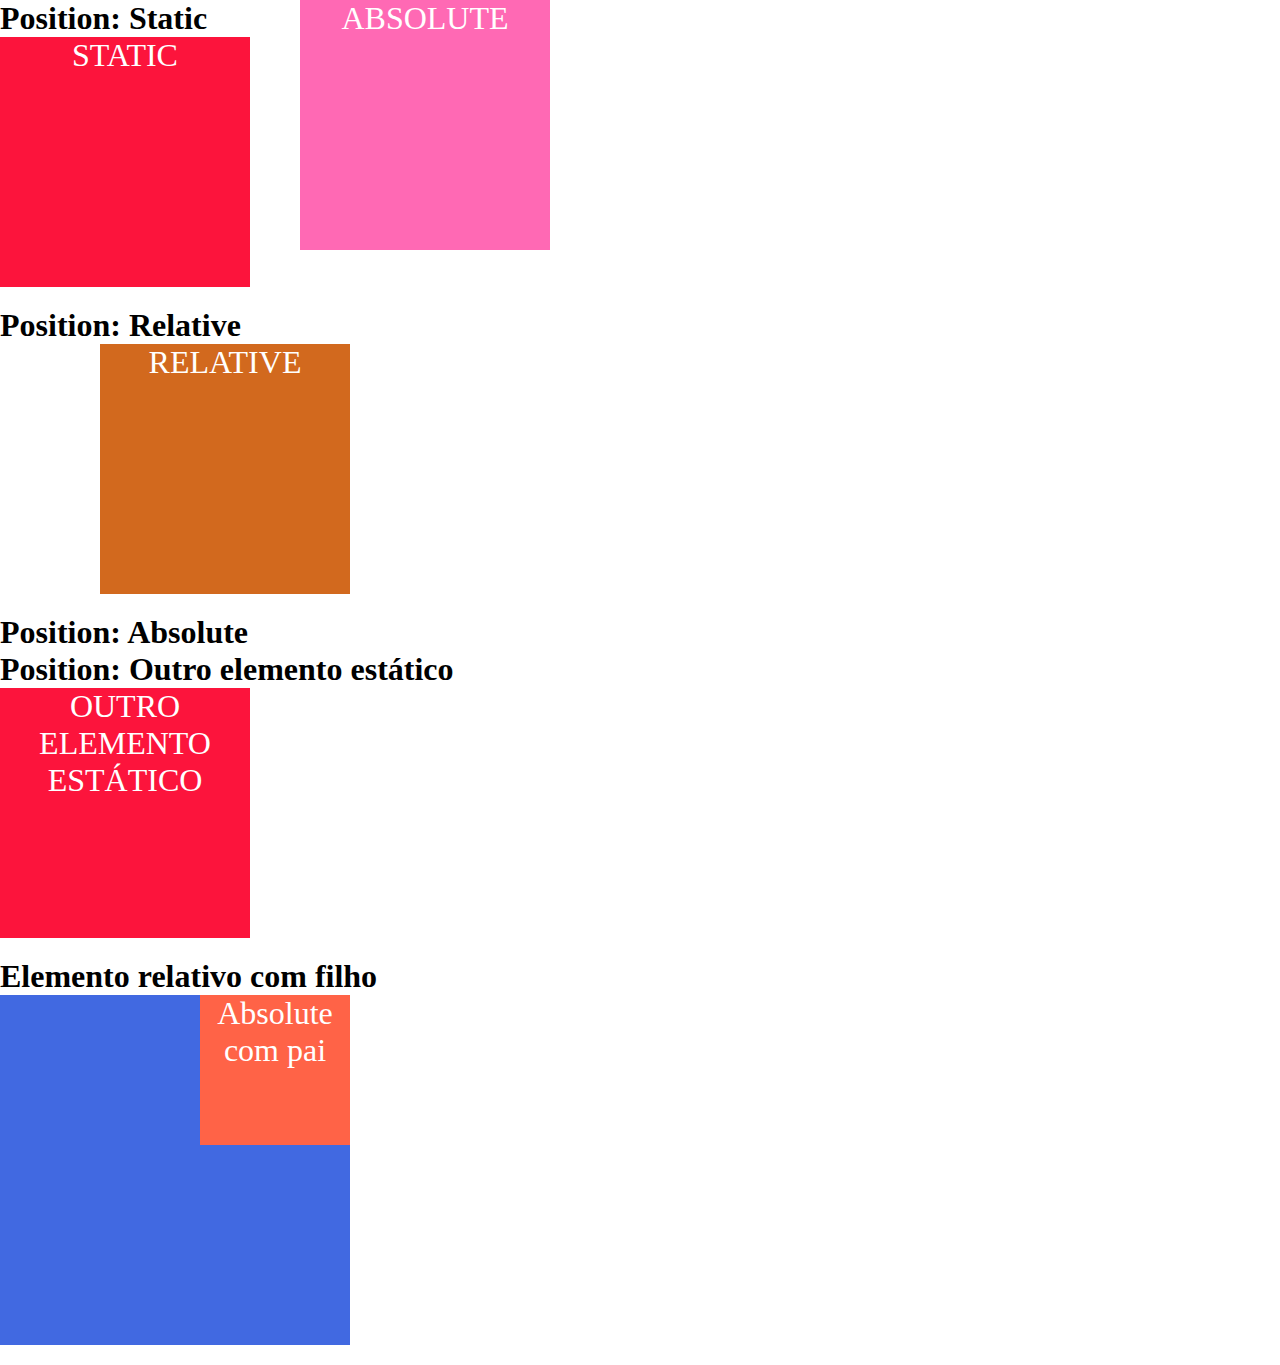
==== index.html @ c7d8a14c "adiciono os arquivos index.html e style.css" ====
<!DOCTYPE html>
<html lang="en">
<head>
    <meta charset="UTF-8">
    <meta name="viewport" content="width=device-width, initial-scale=1.0">
    <title>Dev Quest: Position</title>

    <link rel="stylesheet" href="style.css">
</head>
<body>
    <h1>Position: Static</h1>
    <div class="elemento elemento-estatico">STATIC</div>

    <h1>Position: Relative</h1>
    <div class="elemento elemento-relativo">RELATIVE</div>

    <h1>Position: Absolute</h1>
    <div class="elemento elemento-absoluto">ABSOLUTE</div>

    <h1>Position: Outro elemento estático</h1>
    <div class="elemento elemento-estatico">OUTRO ELEMENTO ESTÁTICO</div>

    <h1>Elemento relativo com filho</h1>
    <div class="elemento elemento-relativo-com-filho">
        <div class="elemento elemento-absoluto-com-pai">Absolute com pai</div>
    </div>
</body>
</html>
---- style.css ----
* {
    margin: 0;
}

.elemento {
    color: #fff;
    font-size: 32px;
    width: 250px;
    height: 250px;
    text-align: center;
    margin-bottom: 20px;
}

.elemento-estatico {
    position: static;
    background-color: #fc143c;
}

.elemento-relativo {
    position: relative;
    background-color: chocolate;
    left: 100px;
}

.elemento-absoluto {
    position: absolute;
    background-color: hotpink;
    left: 300px;
    top: 0;
}

.elemento-relativo-com-filho {
    position: relative;
    width: 350px;
    height: 350px;
    background-color: #4169e1;
}

.elemento-absoluto-com-pai {
    position: absolute;
    top: 0;
    right: 0;
    width: 150px;
    height: 150px;
    background-color: #ff6347;
}
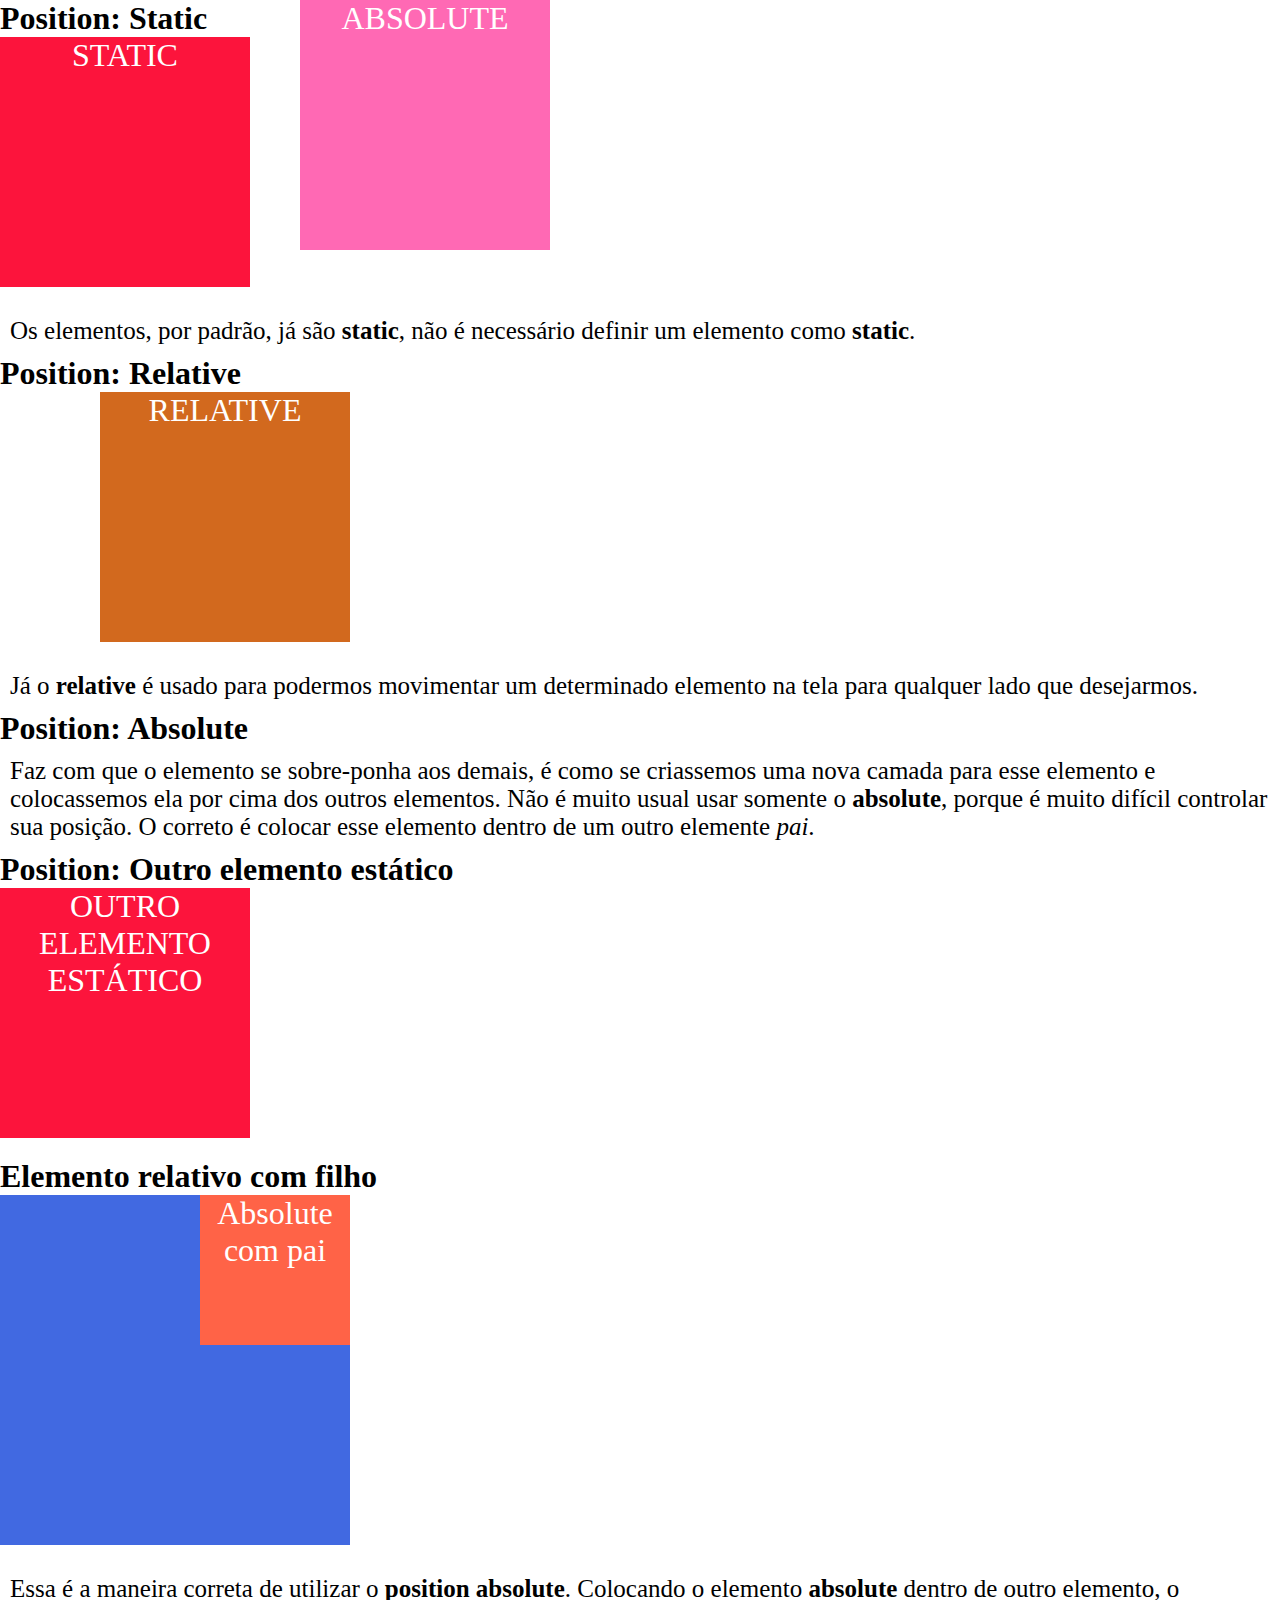
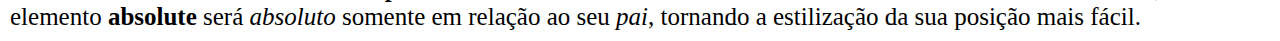
==== commit 1aeba2fb: "modifico os arquivos index.html e style.css" ====
--- a/index.html
+++ b/index.html
@@ -1,28 +1,43 @@
 <!DOCTYPE html>
 <html lang="en">
-<head>
-    <meta charset="UTF-8">
-    <meta name="viewport" content="width=device-width, initial-scale=1.0">
+  <head>
+    <meta charset="UTF-8" />
+    <meta name="viewport" content="width=device-width, initial-scale=1.0" />
     <title>Dev Quest: Position</title>
 
-    <link rel="stylesheet" href="style.css">
-</head>
-<body>
+    <link rel="stylesheet" href="style.css" />
+  </head>
+  <body>
     <h1>Position: Static</h1>
     <div class="elemento elemento-estatico">STATIC</div>
+
+    <p>
+      Os elementos, por padrão, já são <strong>static</strong>, não é necessário
+      definir um elemento como <strong>static</strong>.
+    </p>
 
     <h1>Position: Relative</h1>
     <div class="elemento elemento-relativo">RELATIVE</div>
 
+    <p>
+      Já o <strong>relative</strong> é usado para podermos movimentar um
+      determinado elemento na tela para qualquer lado que desejarmos.
+    </p>
+
     <h1>Position: Absolute</h1>
     <div class="elemento elemento-absoluto">ABSOLUTE</div>
+
+    <p>Faz com que o elemento se sobre-ponha aos demais, é como se criassemos uma nova camada para esse elemento e colocassemos ela por cima dos outros elementos. Não é muito usual usar somente o <strong>absolute</strong>, porque é muito difícil controlar sua posição. O correto é colocar esse elemento dentro de um outro elemente <em>pai</em>.</p>
 
     <h1>Position: Outro elemento estático</h1>
     <div class="elemento elemento-estatico">OUTRO ELEMENTO ESTÁTICO</div>
 
     <h1>Elemento relativo com filho</h1>
     <div class="elemento elemento-relativo-com-filho">
-        <div class="elemento elemento-absoluto-com-pai">Absolute com pai</div>
+      <div class="elemento elemento-absoluto-com-pai">Absolute com pai</div>
     </div>
-</body>
-</html>+
+    <p>Essa é a maneira correta de utilizar o <strong>position</strong> <strong>absolute</strong>. Colocando o elemento <strong>absolute</strong> dentro de outro elemento, o elemento <strong>absolute</strong> será <em>absoluto</em> somente em relação ao seu <em>pai</em>, tornando a estilização da sua posição mais fácil.</p>
+
+  </body>
+</html>
--- a/style.css
+++ b/style.css
@@ -1,5 +1,10 @@
 * {
     margin: 0;
+}
+
+p {
+    font-size: 25px;
+    padding: 10px;
 }
 
 .elemento {
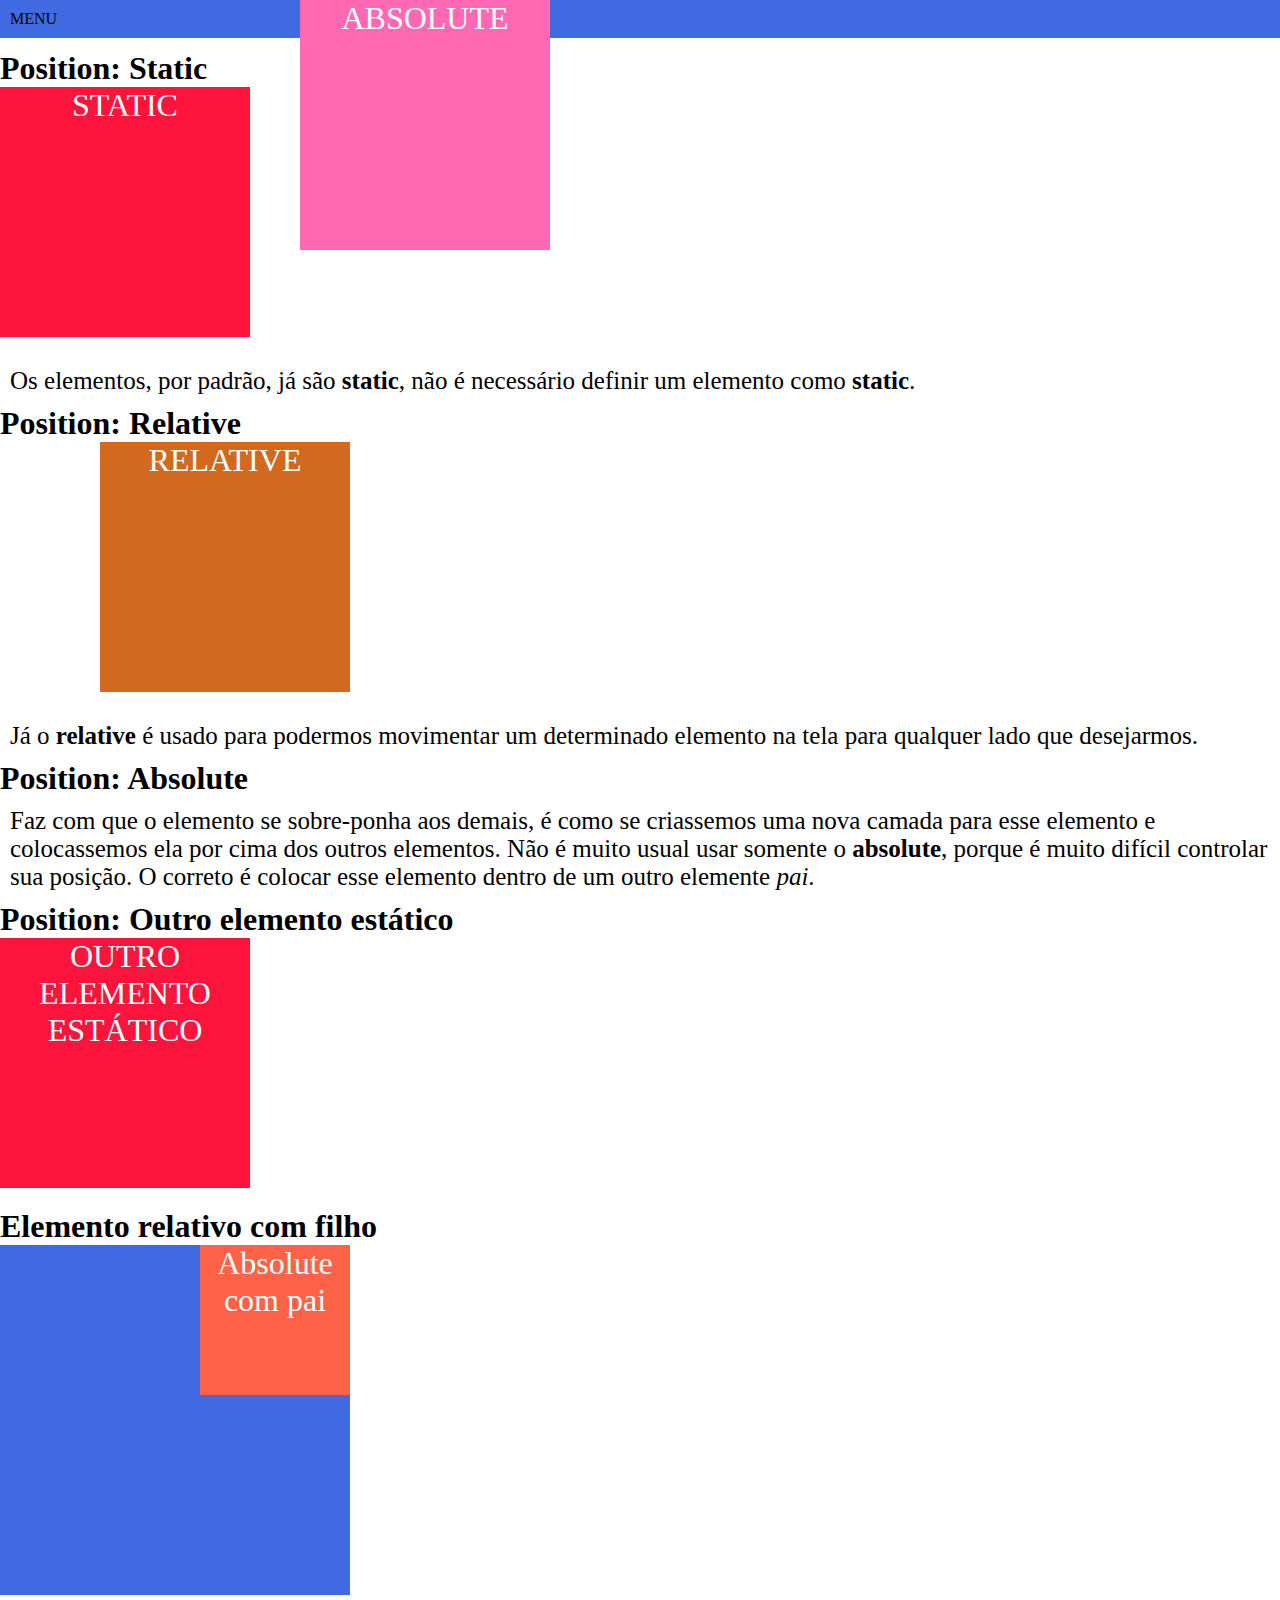
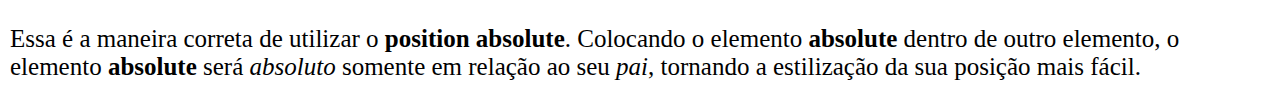
==== commit 39ed12c3: "modifico os arquivos index.html e style.css" ====
--- a/index.html
+++ b/index.html
@@ -8,6 +8,11 @@
     <link rel="stylesheet" href="style.css" />
   </head>
   <body>
+
+    <header>
+      <nav>MENU</nav>
+    </header>
+    
     <h1>Position: Static</h1>
     <div class="elemento elemento-estatico">STATIC</div>
 
--- a/style.css
+++ b/style.css
@@ -1,5 +1,17 @@
 * {
     margin: 0;
+}
+
+body {
+    padding-top: 50px;
+}
+
+header {
+    position: fixed;
+    padding: 10px;
+    background-color: #4169e1;
+    width: 100%;
+    top: 0;
 }
 
 p {
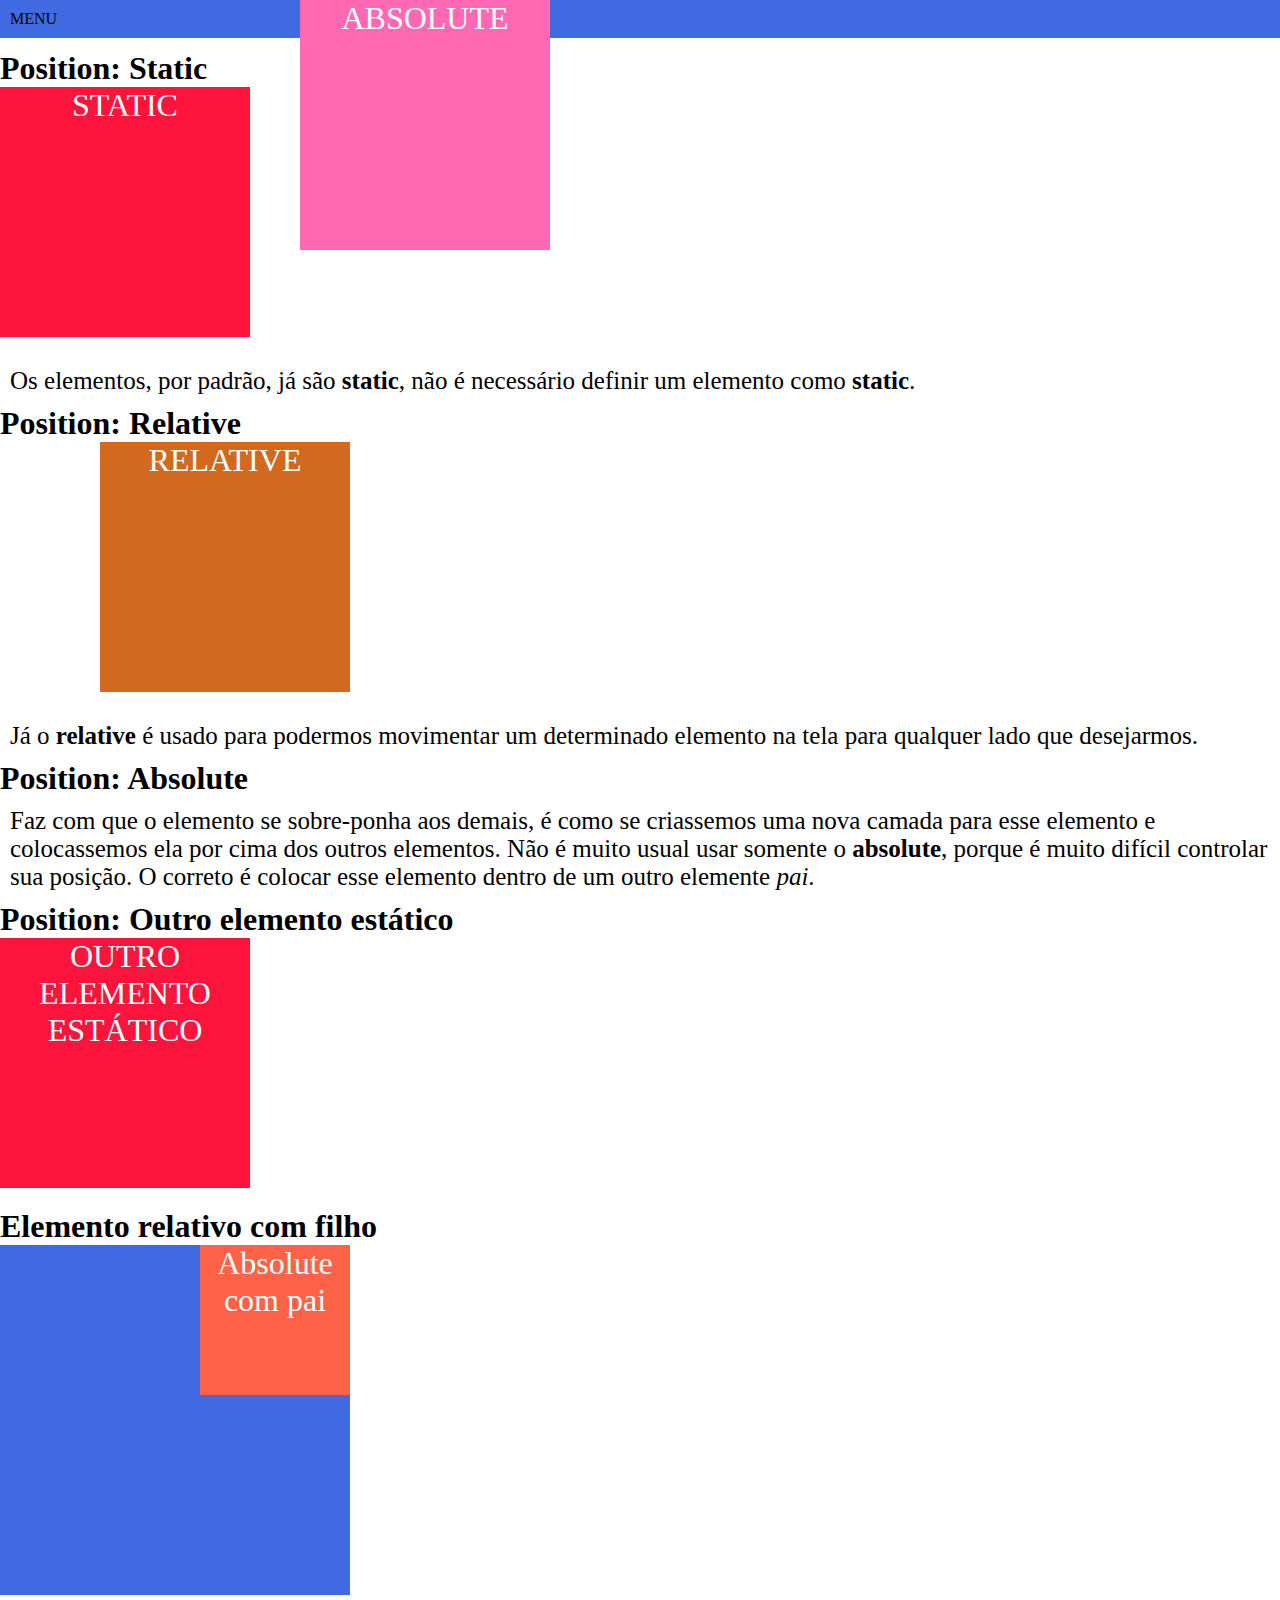
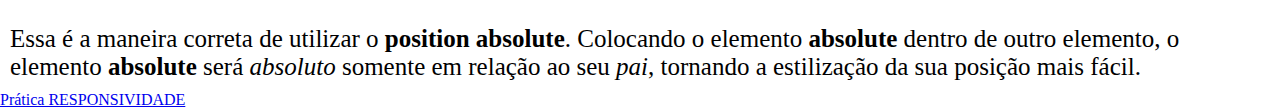
==== commit 326b3734: "adiciono aula de prática de responsividade" ====
--- a/index.html
+++ b/index.html
@@ -44,5 +44,6 @@
 
     <p>Essa é a maneira correta de utilizar o <strong>position</strong> <strong>absolute</strong>. Colocando o elemento <strong>absolute</strong> dentro de outro elemento, o elemento <strong>absolute</strong> será <em>absoluto</em> somente em relação ao seu <em>pai</em>, tornando a estilização da sua posição mais fácil.</p>
 
+    <a href="./responsividade.html" target="_blank">Prática RESPONSIVIDADE</a>
   </body>
 </html>
